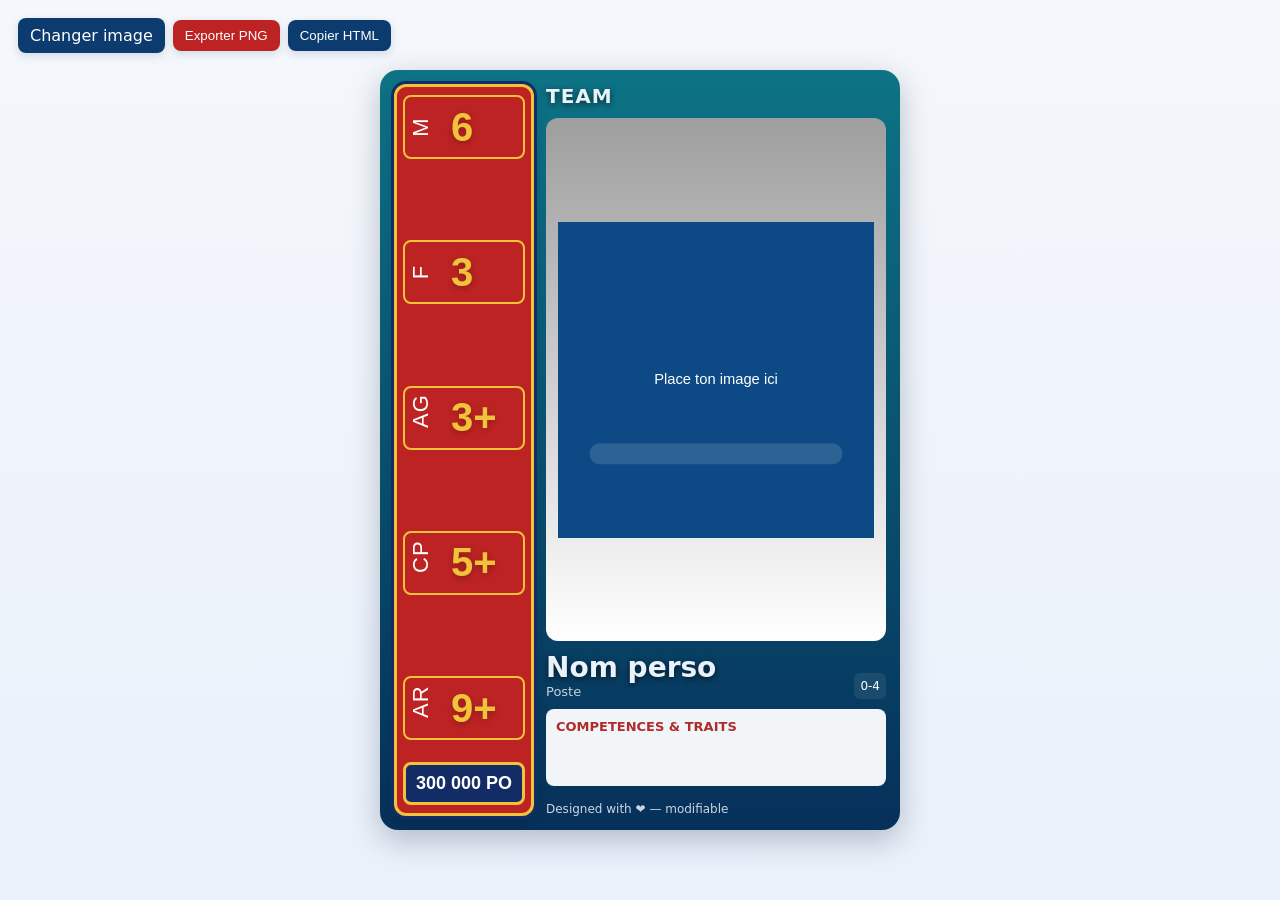
==== index.html @ d3bcb690 "Rename cartes.html to index.html" ====
<!doctype html>
<html lang="fr">
<head>
  <meta charset="utf-8" />
  <meta name="viewport" content="width=device-width, initial-scale=1" />
  <title>Template carte modifiable style Blood Bowl vertical</title>
  <style>
    :root {
      --blue: #0b3b6f;
      --red: #bd2323;
      --light: #e9f1fb;
      --gold: #f1c33a;
      --card-w: 520px;
      --card-h: 760px;
      --gutter: 18px;
      --radius: 18px;
      --accent: var(--gold);
    }
    html {
      font-family: Inter, ui-sans-serif, system-ui, -apple-system, "Segoe UI", Roboto,
        "Helvetica Neue", Arial, sans-serif;
    }
    * {
      box-sizing: border-box;
    }
    body {
      display: flex;
      align-items: center;
      justify-content: center;
      padding: 24px;
      background: linear-gradient(180deg, #f4f7fb, #eaf1fb);
      min-height: 100vh;
      margin: 0;
    }
    .toolbar {
      position: fixed;
      top: var(--gutter);
      left: var(--gutter);
      display: flex;
      gap: 8px;
      align-items: center;
    }
    .toolbar input[type=file] {
      display: none;
    }
    .btn {
      background: var(--blue);
      color: white;
      padding: 8px 12px;
      border-radius: 8px;
      border: none;
      cursor: pointer;
      box-shadow: 0 3px 8px rgba(11, 59, 111, 0.15);
      transition: background 0.2s;
    }
    .btn:hover {
      background: #092e57;
    }
    .btn.secondary {
      background: var(--red);
    }
    .btn.secondary:hover {
      background: #971d1d;
    }

    /* Card */
    .card {
      width: var(--card-w);
      height: var(--card-h);
      background: linear-gradient(180deg, #0d7385, #06305a);
      border-radius: var(--radius);
      padding: 14px;
      display: flex;
      gap: 12px;
      color: white;
      box-shadow: 0 10px 30px rgba(3, 22, 47, 0.25);
      position: relative;
      overflow: hidden;
    }

    /* Left stats column style Blood Bowl vertical labels */
    .left {
      width: 140px;
      background: var(--red);
      border-radius: 12px;
      padding: 8px 6px 8px 6px;
      display: flex;
      flex-direction: column;
      gap: 14px;
      border: 3px solid var(--gold);
      box-shadow: 0 0 0 3px #132c65, 0 6px 14px rgba(0, 0, 0, 0.15);
    }
    .stat {
      position: relative;
      background: var(--red);
      border: 2px solid var(--gold);
      border-radius: 8px;
      display: flex;
      align-items: center;
      justify-content: flex-start;
      padding-left: 18px;
      height: 64px;
    }
    .stat .label {
      position: absolute;
      left: 6px;
      top: 50%;
      transform: translateY(-50%) rotate(-90deg);
      transform-origin: center;
      font-family: 'Impact', 'Princetown LET', sans-serif;
      color: #fff;
      font-size: 22px;
      letter-spacing: 1px;
      user-select: none;
      width: 20px;
      text-align: center;
      white-space: nowrap;
    }
    .stat .value {
      margin-left: 28px;
      font-family: 'Impact', 'Princetown LET', sans-serif;
      color: var(--gold);
      font-size: 40px;
      font-weight: bold;
      text-shadow: 0 2px 6px rgba(0, 0, 0, 0.25);
      outline: none;
      cursor: text;
    }

    .gp {
      background: #132c65;
      color: #fff;
      font-weight: bold;
      border-radius: 8px;
      border: 3px solid var(--gold);
      padding: 8px 0;
      text-align: center;
      font-family: 'Impact', 'Princetown LET', sans-serif;
      font-size: 18px;
      user-select: text;
      cursor: text;
      outline: none;
      margin-top: 8px;
    }

    /* Right area unchanged */
    .right {
      flex: 1;
      display: flex;
      flex-direction: column;
      gap: 10px;
    }
    .logo {
      font-weight: 800;
      letter-spacing: 1px;
      font-size: 20px;
      color: var(--light);
      text-shadow: 0 2px 6px rgba(0, 0, 0, 0.6);
    }
    .portrait {
      flex: 1;
      background: linear-gradient(180deg, #9E9E9E, #FFFFFF);
      border-radius: 12px;
      padding: 12px;
      display: flex;
      align-items: center;
      justify-content: center;
      overflow: hidden;
    }
    .portrait img {
      width: 100%;
      height: 100%;
      object-fit: contain;
      border-radius: 6px;
    }
    .nameRow {
      display: flex;
      align-items: flex-end;
      justify-content: space-between;
    }
    .name {
      font-size: 28px;
      font-weight: 800;
      color: var(--light);
      text-shadow: 0 2px 6px rgba(0, 0, 0, 0.6);
    }
    .subTitle {
      font-size: 13px;
      opacity: 0.9;
      color: rgba(255, 255, 255, 0.85);
    }
    .range-box {
      background: rgba(255, 255, 255, 0.08);
      padding: 6px;
      border-radius: 6px;
      font-size: 12px;
    }
    .box {
      background: rgba(255, 255, 255, 0.95);
      color: var(--blue);
      padding: 10px;
      border-radius: 8px;
    }
    .box h4 {
      margin: 0 0 6px 0;
      font-size: 13px;
      color: #b02b2b;
    }
    .box .editable {
      min-height: 36px;
    }
    .footer {
      display: flex;
      justify-content: space-between;
      align-items: center;
      margin-top: 6px;
      color: rgba(255, 255, 255, 0.8);
    }
    .text-light {
      color: rgba(255, 255, 255, 0.8);
    }
    @media(max-width: 560px) {
      .card {
        transform: scale(0.86);
      }
    }
  </style>
</head>
<body>
  <div class="toolbar">
    <label class="btn" title="Changer la figurine">
      Changer image
      <input id="imgInput" type="file" accept="image/*" />
    </label>
    <button id="exportPng" class="btn secondary">Exporter PNG</button>
    <button id="copyHtml" class="btn">Copier HTML</button>
  </div>

  <div id="card" class="card" role="application" aria-label="Carte modifiable">
    <div class="left" aria-hidden="false">
      <div style="flex:1;display:flex;flex-direction:column;justify-content:space-between">
        <div class="stat">
          <div class="label">M</div>
          <div class="value" contenteditable="true" id="statMA">6</div>
        </div>
        <div class="stat">
          <div class="label">F</div>
          <div class="value" contenteditable="true" id="statST">3</div>
        </div>
        <div class="stat">
          <div class="label">AG</div>
          <div class="value" contenteditable="true" id="statAG">3+</div>
        </div>
        <div class="stat">
          <div class="label">CP</div>
          <div class="value" contenteditable="true" id="statPA">5+</div>
        </div>
        <div class="stat">
          <div class="label">AR</div>
          <div class="value" contenteditable="true" id="statAV">9+</div>
        </div>
      </div>
      <div>
        <div class="gp editable" contenteditable="true" id="gp">300 000 PO</div>
      </div>
    </div>

    <div class="right">
      <div class="logo">
        <div class="stat-title editable" contenteditable="true" id="title">TEAM</div>
      </div>

      <div class="portrait">
        <img
          id="figure"
          src="data:image/svg+xml;utf8,<svg xmlns='http://www.w3.org/2000/svg' width='600' height='600'><rect width='100%' height='100%' fill='%230d4a85'/><g fill='%23f1f1f1' opacity='0.14'><rect x='60' y='420' width='480' height='40' rx='20'/></g><text x='50%' y='50%' fill='%23ffffff' font-size='28' font-family='Arial' dominant-baseline='middle' text-anchor='middle'>Place ton image ici</text></svg>"
          alt="Figurine"
        />
      </div>

      <div class="nameRow">
        <div>
          <div class="name editable" contenteditable="true" id="charName">Nom perso</div>
          <div class="subTitle editable" contenteditable="true" id="subTitle">Poste</div>
        </div>
        <div style="text-align:right">
          <div class="range-box editable" contenteditable="true" id="range">0-4</div>
        </div>
      </div>

      <div class="box">
        <h4>COMPETENCES & TRAITS</h4>
        <div class="editable" contenteditable="true" id="skills"></div>
      </div>

      <div class="footer">
        <div class="text-light" style="font-size:12px;">
          Designed with ❤️ — modifiable
        </div>
      </div>
    </div>
  </div>

  <script>
    // Image upload
    const imgInput = document.getElementById("imgInput");
    const figure = document.getElementById("figure");
    imgInput.addEventListener("change", (e) => {
      const f = e.target.files && e.target.files[0];
      if (!f) return;
      const reader = new FileReader();
      reader.onload = (ev) => {
        figure.src = ev.target.result;
      };
      reader.readAsDataURL(f);
    });

    // Copy HTML
    document.getElementById("copyHtml").addEventListener("click", async () => {
      const cardHtml = document.getElementById("card").outerHTML;
      const blob = new Blob([cardHtml], {
        type: "text/html",
      });
      try {
        await navigator.clipboard.write([
          new ClipboardItem({
            "text/html": blob,
          }),
        ]);
        alert("Contenu HTML du composant copié dans le presse-papier.");
      } catch (e) {
        const txt = document.createElement("textarea");
        txt.value = cardHtml;
        document.body.appendChild(txt);
        txt.select();
        document.execCommand("copy");
        txt.remove();
        alert("HTML copié (fallback).");
      }
    });

    // Export as PNG using html2canvas (CDN)
    document.getElementById("exportPng").addEventListener("click", async () => {
      if (!window.html2canvas) {
        const s = document.createElement("script");
        s.src =
          "https://cdnjs.cloudflare.com/ajax/libs/html2canvas/1.4.1/html2canvas.min.js";
        document.head.appendChild(s);
        s.onload = () => exportNow();
      } else {
        exportNow();
      }
      function exportNow() {
        const card = document.getElementById("card");
        html2canvas(card, {
          backgroundColor: null,
          scale: 2,
        })
          .then((canvas) => {
            const a = document.createElement("a");
            a.download =
              (document.getElementById("charName").textContent.trim() || "carte") +
              ".png";
            a.href = canvas.toDataURL("image/png");
            a.click();
          })
          .catch((err) => {
            alert("Erreur lors de l'export : " + err.message);
          });
      }
    });

    // Prevent new lines except in skills (box)
    document.querySelectorAll("[contenteditable]").forEach((el) => {
      el.addEventListener("keydown", (ev) => {
        if (ev.key === "Enter") {
          ev.preventDefault();
          if (el.closest(".box")) {
            document.execCommand("insertLineBreak");
          } else {
            el.blur();
          }
        }
      });
    });
  </script>
</body>
</html>
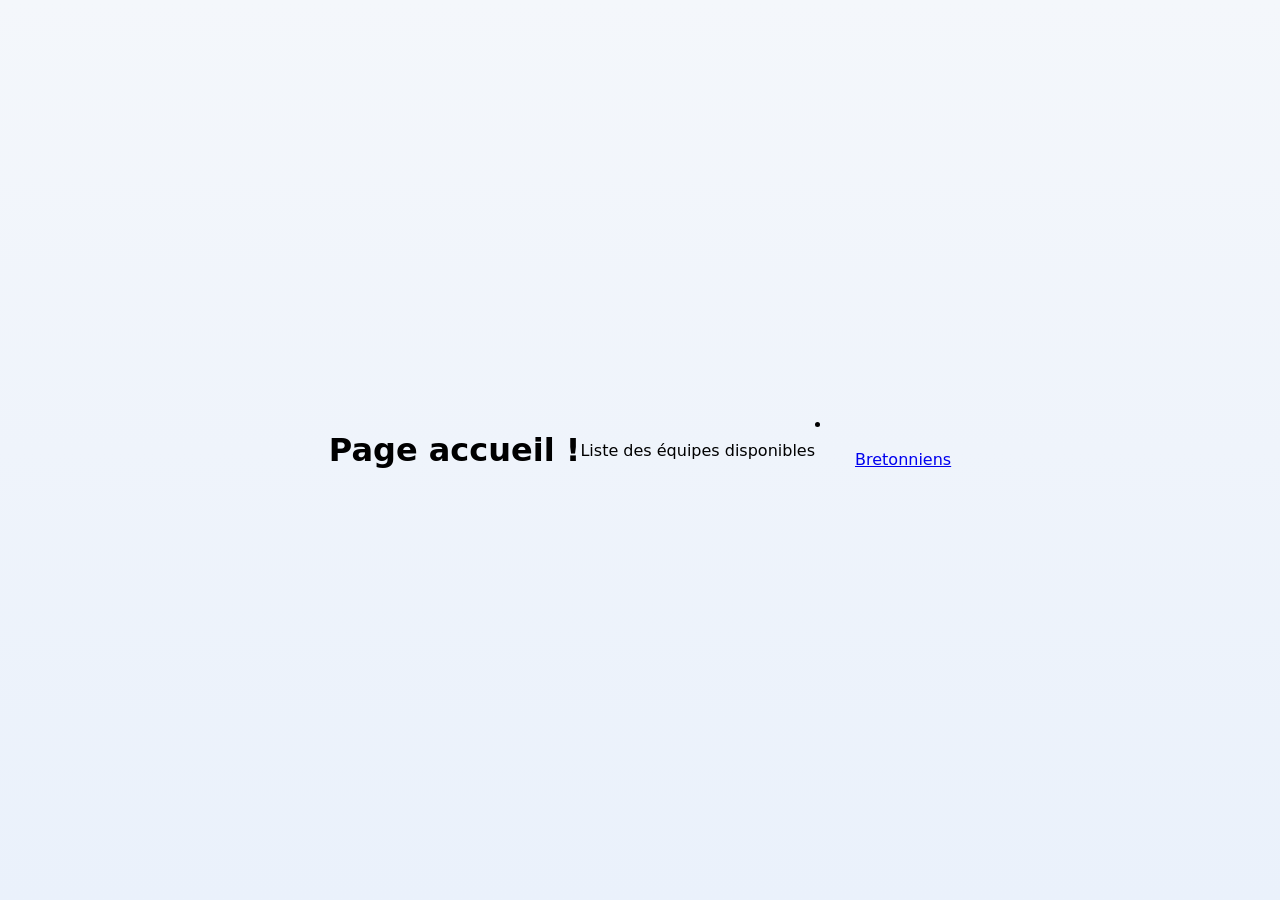
==== commit 668e0c94: "Update index.html" ====
--- a/index.html
+++ b/index.html
@@ -3,7 +3,7 @@
 <head>
   <meta charset="utf-8" />
   <meta name="viewport" content="width=device-width, initial-scale=1" />
-  <title>Template carte modifiable style Blood Bowl vertical</title>
+  <title>Accueil</title>
   <style>
     :root {
       --blue: #0b3b6f;
@@ -227,163 +227,9 @@
   </style>
 </head>
 <body>
-  <div class="toolbar">
-    <label class="btn" title="Changer la figurine">
-      Changer image
-      <input id="imgInput" type="file" accept="image/*" />
-    </label>
-    <button id="exportPng" class="btn secondary">Exporter PNG</button>
-    <button id="copyHtml" class="btn">Copier HTML</button>
-  </div>
-
-  <div id="card" class="card" role="application" aria-label="Carte modifiable">
-    <div class="left" aria-hidden="false">
-      <div style="flex:1;display:flex;flex-direction:column;justify-content:space-between">
-        <div class="stat">
-          <div class="label">M</div>
-          <div class="value" contenteditable="true" id="statMA">6</div>
-        </div>
-        <div class="stat">
-          <div class="label">F</div>
-          <div class="value" contenteditable="true" id="statST">3</div>
-        </div>
-        <div class="stat">
-          <div class="label">AG</div>
-          <div class="value" contenteditable="true" id="statAG">3+</div>
-        </div>
-        <div class="stat">
-          <div class="label">CP</div>
-          <div class="value" contenteditable="true" id="statPA">5+</div>
-        </div>
-        <div class="stat">
-          <div class="label">AR</div>
-          <div class="value" contenteditable="true" id="statAV">9+</div>
-        </div>
-      </div>
-      <div>
-        <div class="gp editable" contenteditable="true" id="gp">300 000 PO</div>
-      </div>
-    </div>
-
-    <div class="right">
-      <div class="logo">
-        <div class="stat-title editable" contenteditable="true" id="title">TEAM</div>
-      </div>
-
-      <div class="portrait">
-        <img
-          id="figure"
-          src="data:image/svg+xml;utf8,<svg xmlns='http://www.w3.org/2000/svg' width='600' height='600'><rect width='100%' height='100%' fill='%230d4a85'/><g fill='%23f1f1f1' opacity='0.14'><rect x='60' y='420' width='480' height='40' rx='20'/></g><text x='50%' y='50%' fill='%23ffffff' font-size='28' font-family='Arial' dominant-baseline='middle' text-anchor='middle'>Place ton image ici</text></svg>"
-          alt="Figurine"
-        />
-      </div>
-
-      <div class="nameRow">
-        <div>
-          <div class="name editable" contenteditable="true" id="charName">Nom perso</div>
-          <div class="subTitle editable" contenteditable="true" id="subTitle">Poste</div>
-        </div>
-        <div style="text-align:right">
-          <div class="range-box editable" contenteditable="true" id="range">0-4</div>
-        </div>
-      </div>
-
-      <div class="box">
-        <h4>COMPETENCES & TRAITS</h4>
-        <div class="editable" contenteditable="true" id="skills"></div>
-      </div>
-
-      <div class="footer">
-        <div class="text-light" style="font-size:12px;">
-          Designed with ❤️ — modifiable
-        </div>
-      </div>
-    </div>
-  </div>
-
-  <script>
-    // Image upload
-    const imgInput = document.getElementById("imgInput");
-    const figure = document.getElementById("figure");
-    imgInput.addEventListener("change", (e) => {
-      const f = e.target.files && e.target.files[0];
-      if (!f) return;
-      const reader = new FileReader();
-      reader.onload = (ev) => {
-        figure.src = ev.target.result;
-      };
-      reader.readAsDataURL(f);
-    });
-
-    // Copy HTML
-    document.getElementById("copyHtml").addEventListener("click", async () => {
-      const cardHtml = document.getElementById("card").outerHTML;
-      const blob = new Blob([cardHtml], {
-        type: "text/html",
-      });
-      try {
-        await navigator.clipboard.write([
-          new ClipboardItem({
-            "text/html": blob,
-          }),
-        ]);
-        alert("Contenu HTML du composant copié dans le presse-papier.");
-      } catch (e) {
-        const txt = document.createElement("textarea");
-        txt.value = cardHtml;
-        document.body.appendChild(txt);
-        txt.select();
-        document.execCommand("copy");
-        txt.remove();
-        alert("HTML copié (fallback).");
-      }
-    });
-
-    // Export as PNG using html2canvas (CDN)
-    document.getElementById("exportPng").addEventListener("click", async () => {
-      if (!window.html2canvas) {
-        const s = document.createElement("script");
-        s.src =
-          "https://cdnjs.cloudflare.com/ajax/libs/html2canvas/1.4.1/html2canvas.min.js";
-        document.head.appendChild(s);
-        s.onload = () => exportNow();
-      } else {
-        exportNow();
-      }
-      function exportNow() {
-        const card = document.getElementById("card");
-        html2canvas(card, {
-          backgroundColor: null,
-          scale: 2,
-        })
-          .then((canvas) => {
-            const a = document.createElement("a");
-            a.download =
-              (document.getElementById("charName").textContent.trim() || "carte") +
-              ".png";
-            a.href = canvas.toDataURL("image/png");
-            a.click();
-          })
-          .catch((err) => {
-            alert("Erreur lors de l'export : " + err.message);
-          });
-      }
-    });
-
-    // Prevent new lines except in skills (box)
-    document.querySelectorAll("[contenteditable]").forEach((el) => {
-      el.addEventListener("keydown", (ev) => {
-        if (ev.key === "Enter") {
-          ev.preventDefault();
-          if (el.closest(".box")) {
-            document.execCommand("insertLineBreak");
-          } else {
-            el.blur();
-          }
-        }
-      });
-    });
-  </script>
+  <h1>Page accueil !</h1>
+  <p>Liste des équipes disponibles</p>
+  <p><li><ul><a href="bretonniens.html">Bretonniens</a></ul></li></p>
 </body>
 </html>
 
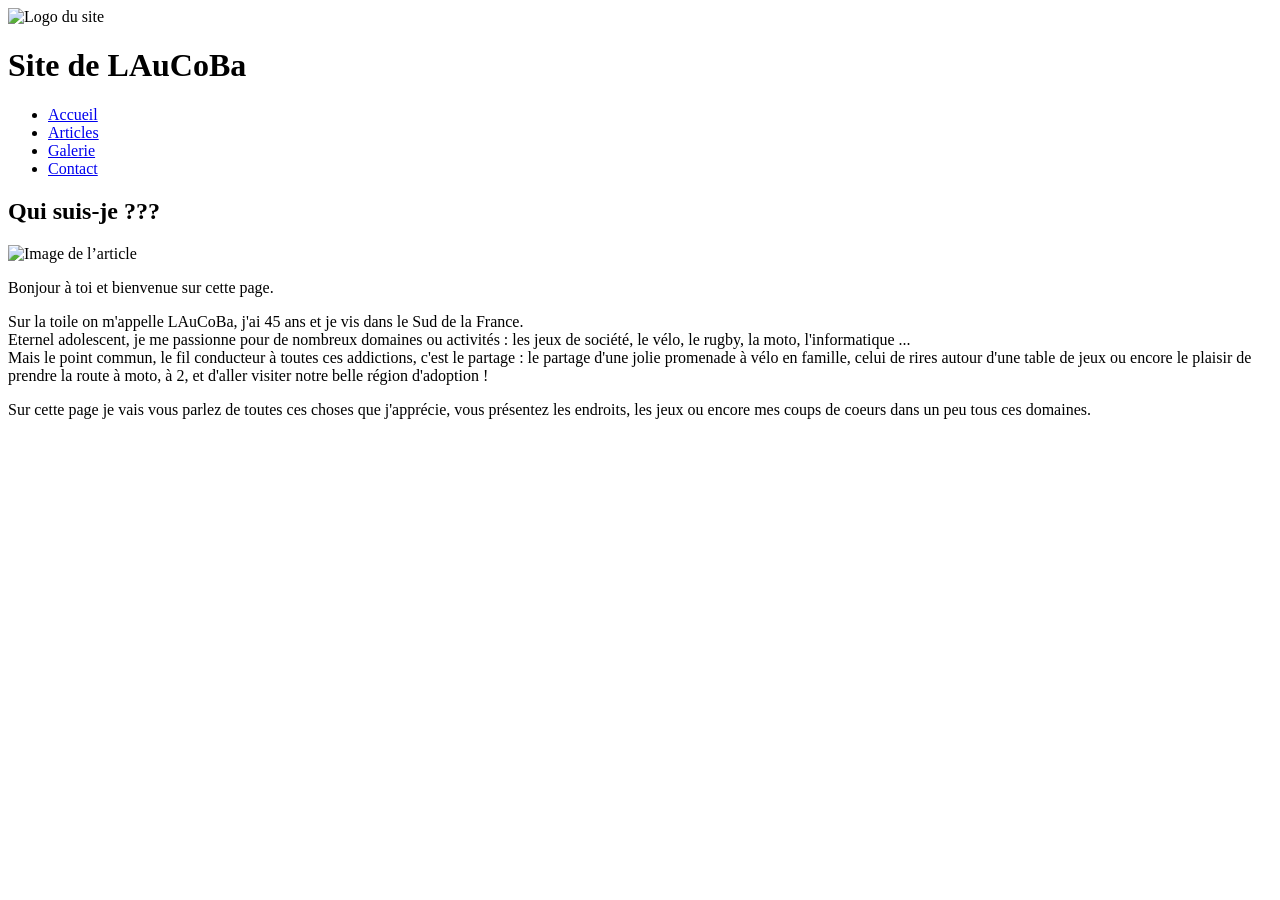
==== commit b34b9654: "Update index.html" ====
--- a/index.html
+++ b/index.html
@@ -1,235 +1,36 @@
-<!doctype html>
+<!DOCTYPE html>
 <html lang="fr">
 <head>
-  <meta charset="utf-8" />
-  <meta name="viewport" content="width=device-width, initial-scale=1" />
-  <title>Accueil</title>
-  <style>
-    :root {
-      --blue: #0b3b6f;
-      --red: #bd2323;
-      --light: #e9f1fb;
-      --gold: #f1c33a;
-      --card-w: 520px;
-      --card-h: 760px;
-      --gutter: 18px;
-      --radius: 18px;
-      --accent: var(--gold);
-    }
-    html {
-      font-family: Inter, ui-sans-serif, system-ui, -apple-system, "Segoe UI", Roboto,
-        "Helvetica Neue", Arial, sans-serif;
-    }
-    * {
-      box-sizing: border-box;
-    }
-    body {
-      display: flex;
-      align-items: center;
-      justify-content: center;
-      padding: 24px;
-      background: linear-gradient(180deg, #f4f7fb, #eaf1fb);
-      min-height: 100vh;
-      margin: 0;
-    }
-    .toolbar {
-      position: fixed;
-      top: var(--gutter);
-      left: var(--gutter);
-      display: flex;
-      gap: 8px;
-      align-items: center;
-    }
-    .toolbar input[type=file] {
-      display: none;
-    }
-    .btn {
-      background: var(--blue);
-      color: white;
-      padding: 8px 12px;
-      border-radius: 8px;
-      border: none;
-      cursor: pointer;
-      box-shadow: 0 3px 8px rgba(11, 59, 111, 0.15);
-      transition: background 0.2s;
-    }
-    .btn:hover {
-      background: #092e57;
-    }
-    .btn.secondary {
-      background: var(--red);
-    }
-    .btn.secondary:hover {
-      background: #971d1d;
-    }
-
-    /* Card */
-    .card {
-      width: var(--card-w);
-      height: var(--card-h);
-      background: linear-gradient(180deg, #0d7385, #06305a);
-      border-radius: var(--radius);
-      padding: 14px;
-      display: flex;
-      gap: 12px;
-      color: white;
-      box-shadow: 0 10px 30px rgba(3, 22, 47, 0.25);
-      position: relative;
-      overflow: hidden;
-    }
-
-    /* Left stats column style Blood Bowl vertical labels */
-    .left {
-      width: 140px;
-      background: var(--red);
-      border-radius: 12px;
-      padding: 8px 6px 8px 6px;
-      display: flex;
-      flex-direction: column;
-      gap: 14px;
-      border: 3px solid var(--gold);
-      box-shadow: 0 0 0 3px #132c65, 0 6px 14px rgba(0, 0, 0, 0.15);
-    }
-    .stat {
-      position: relative;
-      background: var(--red);
-      border: 2px solid var(--gold);
-      border-radius: 8px;
-      display: flex;
-      align-items: center;
-      justify-content: flex-start;
-      padding-left: 18px;
-      height: 64px;
-    }
-    .stat .label {
-      position: absolute;
-      left: 6px;
-      top: 50%;
-      transform: translateY(-50%) rotate(-90deg);
-      transform-origin: center;
-      font-family: 'Impact', 'Princetown LET', sans-serif;
-      color: #fff;
-      font-size: 22px;
-      letter-spacing: 1px;
-      user-select: none;
-      width: 20px;
-      text-align: center;
-      white-space: nowrap;
-    }
-    .stat .value {
-      margin-left: 28px;
-      font-family: 'Impact', 'Princetown LET', sans-serif;
-      color: var(--gold);
-      font-size: 40px;
-      font-weight: bold;
-      text-shadow: 0 2px 6px rgba(0, 0, 0, 0.25);
-      outline: none;
-      cursor: text;
-    }
-
-    .gp {
-      background: #132c65;
-      color: #fff;
-      font-weight: bold;
-      border-radius: 8px;
-      border: 3px solid var(--gold);
-      padding: 8px 0;
-      text-align: center;
-      font-family: 'Impact', 'Princetown LET', sans-serif;
-      font-size: 18px;
-      user-select: text;
-      cursor: text;
-      outline: none;
-      margin-top: 8px;
-    }
-
-    /* Right area unchanged */
-    .right {
-      flex: 1;
-      display: flex;
-      flex-direction: column;
-      gap: 10px;
-    }
-    .logo {
-      font-weight: 800;
-      letter-spacing: 1px;
-      font-size: 20px;
-      color: var(--light);
-      text-shadow: 0 2px 6px rgba(0, 0, 0, 0.6);
-    }
-    .portrait {
-      flex: 1;
-      background: linear-gradient(180deg, #9E9E9E, #FFFFFF);
-      border-radius: 12px;
-      padding: 12px;
-      display: flex;
-      align-items: center;
-      justify-content: center;
-      overflow: hidden;
-    }
-    .portrait img {
-      width: 100%;
-      height: 100%;
-      object-fit: contain;
-      border-radius: 6px;
-    }
-    .nameRow {
-      display: flex;
-      align-items: flex-end;
-      justify-content: space-between;
-    }
-    .name {
-      font-size: 28px;
-      font-weight: 800;
-      color: var(--light);
-      text-shadow: 0 2px 6px rgba(0, 0, 0, 0.6);
-    }
-    .subTitle {
-      font-size: 13px;
-      opacity: 0.9;
-      color: rgba(255, 255, 255, 0.85);
-    }
-    .range-box {
-      background: rgba(255, 255, 255, 0.08);
-      padding: 6px;
-      border-radius: 6px;
-      font-size: 12px;
-    }
-    .box {
-      background: rgba(255, 255, 255, 0.95);
-      color: var(--blue);
-      padding: 10px;
-      border-radius: 8px;
-    }
-    .box h4 {
-      margin: 0 0 6px 0;
-      font-size: 13px;
-      color: #b02b2b;
-    }
-    .box .editable {
-      min-height: 36px;
-    }
-    .footer {
-      display: flex;
-      justify-content: space-between;
-      align-items: center;
-      margin-top: 6px;
-      color: rgba(255, 255, 255, 0.8);
-    }
-    .text-light {
-      color: rgba(255, 255, 255, 0.8);
-    }
-    @media(max-width: 560px) {
-      .card {
-        transform: scale(0.86);
-      }
-    }
-  </style>
+  <meta charset="UTF-8">
+  <link rel="stylesheet" href="style.css">
+  <title>Mon Site Exemple</title>
 </head>
 <body>
-  <h1>Page accueil !</h1>
-  <p>Liste des équipes disponibles</p>
-  <p><li><ul><a href="bretonniens.html">Bretonniens</a></ul></li></p>
+
+    <div id="page">
+  <header>
+    <img src="img/logo.png" alt="Logo du site">
+    <h1>Site de LAuCoBa</h1>
+  </header>
+
+  <nav>
+    <ul>
+      <li><a href="#">Accueil</a></li>
+      <li><a href="#">Articles</a></li>
+      <li><a href="#">Galerie</a></li>
+      <li><a href="#">Contact</a></li>
+    </ul>
+  </nav>
+
+  <article>
+    <h2>Qui suis-je ???</h2>
+    <img src="img/image-article1.jpg" alt="Image de l’article">
+    <p>Bonjour à toi et bienvenue sur cette page.</p>
+    <p>Sur la toile on m'appelle LAuCoBa, j'ai 45 ans et je vis dans le Sud de la France.<br/>
+    Eternel adolescent, je me passionne pour de nombreux domaines ou activités : les jeux de société, le vélo, le rugby, la moto, l'informatique ... <br/>
+    Mais le point commun, le fil conducteur à toutes ces addictions, c'est le partage : le partage d'une jolie promenade à vélo en famille, celui de rires autour d'une table de jeux ou encore le plaisir de prendre la route à moto, à 2, et d'aller visiter notre belle région d'adoption ! </p>
+<p>Sur cette page je vais vous parlez de toutes ces choses que j'apprécie, vous présentez les endroits, les jeux ou encore mes coups de coeurs dans un peu tous ces domaines.</p>
+  </article>
+</div>
 </body>
 </html>
-
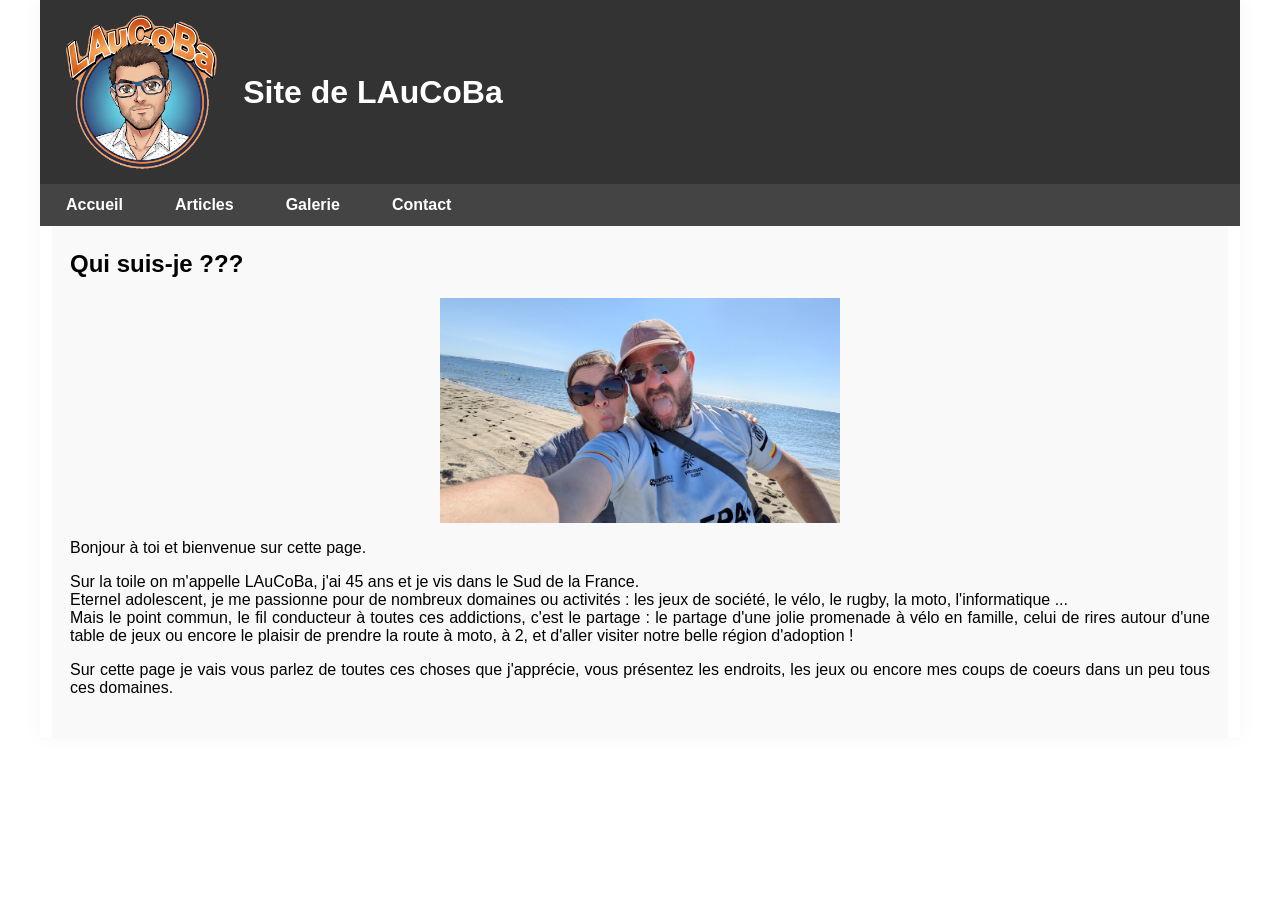
==== commit da4e402f: "Update index.html" ====
--- a/index.html
+++ b/index.html
@@ -1,36 +1,36 @@
-<!DOCTYPE html>
-<html lang="fr">
-<head>
-  <meta charset="UTF-8">
-  <link rel="stylesheet" href="style.css">
-  <title>Mon Site Exemple</title>
-</head>
-<body>
-
-    <div id="page">
-  <header>
-    <img src="img/logo.png" alt="Logo du site">
-    <h1>Site de LAuCoBa</h1>
-  </header>
-
-  <nav>
-    <ul>
-      <li><a href="#">Accueil</a></li>
-      <li><a href="#">Articles</a></li>
-      <li><a href="#">Galerie</a></li>
-      <li><a href="#">Contact</a></li>
-    </ul>
-  </nav>
-
-  <article>
-    <h2>Qui suis-je ???</h2>
-    <img src="img/image-article1.jpg" alt="Image de l’article">
-    <p>Bonjour à toi et bienvenue sur cette page.</p>
-    <p>Sur la toile on m'appelle LAuCoBa, j'ai 45 ans et je vis dans le Sud de la France.<br/>
-    Eternel adolescent, je me passionne pour de nombreux domaines ou activités : les jeux de société, le vélo, le rugby, la moto, l'informatique ... <br/>
-    Mais le point commun, le fil conducteur à toutes ces addictions, c'est le partage : le partage d'une jolie promenade à vélo en famille, celui de rires autour d'une table de jeux ou encore le plaisir de prendre la route à moto, à 2, et d'aller visiter notre belle région d'adoption ! </p>
-<p>Sur cette page je vais vous parlez de toutes ces choses que j'apprécie, vous présentez les endroits, les jeux ou encore mes coups de coeurs dans un peu tous ces domaines.</p>
-  </article>
-</div>
-</body>
-</html>
+<!DOCTYPE html>
+<html lang="fr">
+<head>
+  <meta charset="UTF-8">
+  <link rel="stylesheet" href="style.css">
+  <title>Mon Site Exemple</title>
+</head>
+<body>
+
+    <div id="page">
+  <header>
+    <img src="./img/logo.png" alt="Logo du site">
+    <h1>Site de LAuCoBa</h1>
+  </header>
+
+  <nav>
+    <ul>
+      <li><a href="#">Accueil</a></li>
+      <li><a href="#">Articles</a></li>
+      <li><a href="#">Galerie</a></li>
+      <li><a href="#">Contact</a></li>
+    </ul>
+  </nav>
+
+  <article>
+    <h2>Qui suis-je ???</h2>
+    <img src="img/image-article1.jpg" alt="Image de l’article">
+    <p>Bonjour à toi et bienvenue sur cette page.</p>
+    <p>Sur la toile on m'appelle LAuCoBa, j'ai 45 ans et je vis dans le Sud de la France.<br/>
+    Eternel adolescent, je me passionne pour de nombreux domaines ou activités : les jeux de société, le vélo, le rugby, la moto, l'informatique ... <br/>
+    Mais le point commun, le fil conducteur à toutes ces addictions, c'est le partage : le partage d'une jolie promenade à vélo en famille, celui de rires autour d'une table de jeux ou encore le plaisir de prendre la route à moto, à 2, et d'aller visiter notre belle région d'adoption ! </p>
+<p>Sur cette page je vais vous parlez de toutes ces choses que j'apprécie, vous présentez les endroits, les jeux ou encore mes coups de coeurs dans un peu tous ces domaines.</p>
+  </article>
+</div>
+</body>
+</html>
--- a/style.css
+++ b/style.css
@@ -0,0 +1,82 @@
+body {
+  font-family: Arial, sans-serif;
+  margin: 0;
+  text-align: justify;
+}
+
+#page {
+  width: 1200px;          /* largeur fixe, à adapter si besoin */
+  max-width: 98vw;       /* largeur max pour petits écrans */
+  margin: 0 auto;        /* centre horizontalement le conteneur */
+  background: #fff;
+  box-shadow: 0 0 20px rgba(0,0,0,0.04);
+}
+
+header {
+  display: flex;
+  align-items: center;
+  background-color: #333;
+  color: white;
+  padding: 12px 18px;
+}
+
+header img {
+  height: 160px;
+  margin-right: 16px;
+}
+
+header h1 {
+  font-size: 2em;
+  margin: 0;
+}
+
+nav {
+  background-color: #444;
+}
+
+nav ul {
+  display: flex;
+  justify-content: flex-start;
+  list-style: none;
+  margin: 0;
+  padding: 0;
+}
+
+nav li {
+  margin: 0 8px;
+}
+
+nav a {
+  display: block;
+  color: white;
+  text-decoration: none;
+  padding: 12px 18px;
+  font-weight: bold;
+}
+
+nav a:hover {
+  background-color: #666;
+}
+
+article {
+  padding: 24px 18px;
+  max-width: 95%;
+  margin: auto;
+  background: #f9f9f9;
+}
+
+article h2 {
+  margin-top: 0;
+}
+
+article img {
+  width: 100%;
+  max-width: 400px;
+  height: auto;
+  display: block;
+  margin: 16px auto;
+}
+
+article p {
+  margin-bottom: 16px;
+}
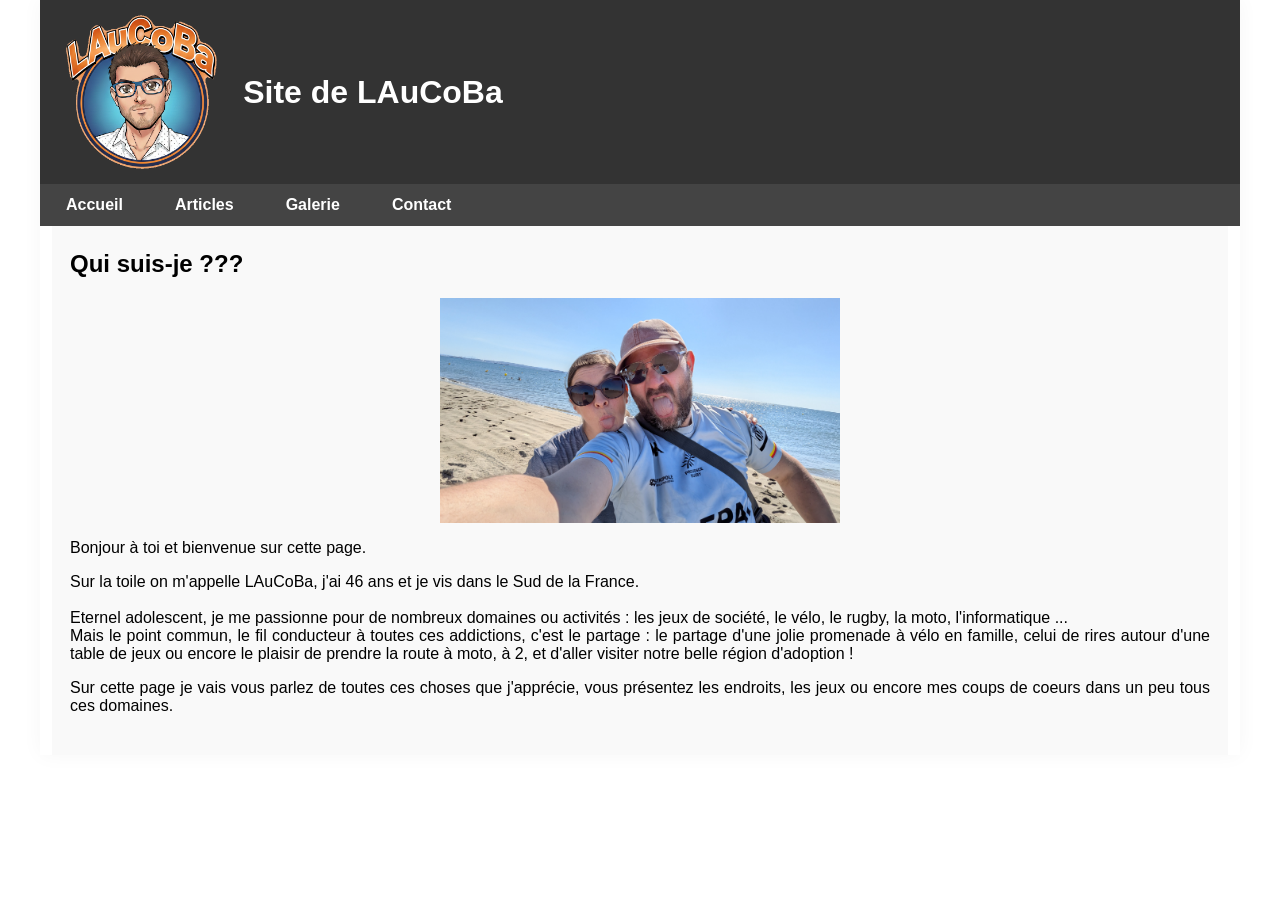
==== commit f49d72b3: "Update index.html" ====
--- a/index.html
+++ b/index.html
@@ -9,7 +9,7 @@
 
     <div id="page">
   <header>
-    <img src="./img/logo.png" alt="Logo du site">
+    <img src="img/logo.png" alt="Logo du site">
     <h1>Site de LAuCoBa</h1>
   </header>
 
@@ -26,7 +26,7 @@
     <h2>Qui suis-je ???</h2>
     <img src="img/image-article1.jpg" alt="Image de l’article">
     <p>Bonjour à toi et bienvenue sur cette page.</p>
-    <p>Sur la toile on m'appelle LAuCoBa, j'ai 45 ans et je vis dans le Sud de la France.<br/>
+    <p>Sur la toile on m'appelle LAuCoBa, j'ai 46 ans et je vis dans le Sud de la France.<br/><br/>
     Eternel adolescent, je me passionne pour de nombreux domaines ou activités : les jeux de société, le vélo, le rugby, la moto, l'informatique ... <br/>
     Mais le point commun, le fil conducteur à toutes ces addictions, c'est le partage : le partage d'une jolie promenade à vélo en famille, celui de rires autour d'une table de jeux ou encore le plaisir de prendre la route à moto, à 2, et d'aller visiter notre belle région d'adoption ! </p>
 <p>Sur cette page je vais vous parlez de toutes ces choses que j'apprécie, vous présentez les endroits, les jeux ou encore mes coups de coeurs dans un peu tous ces domaines.</p>
